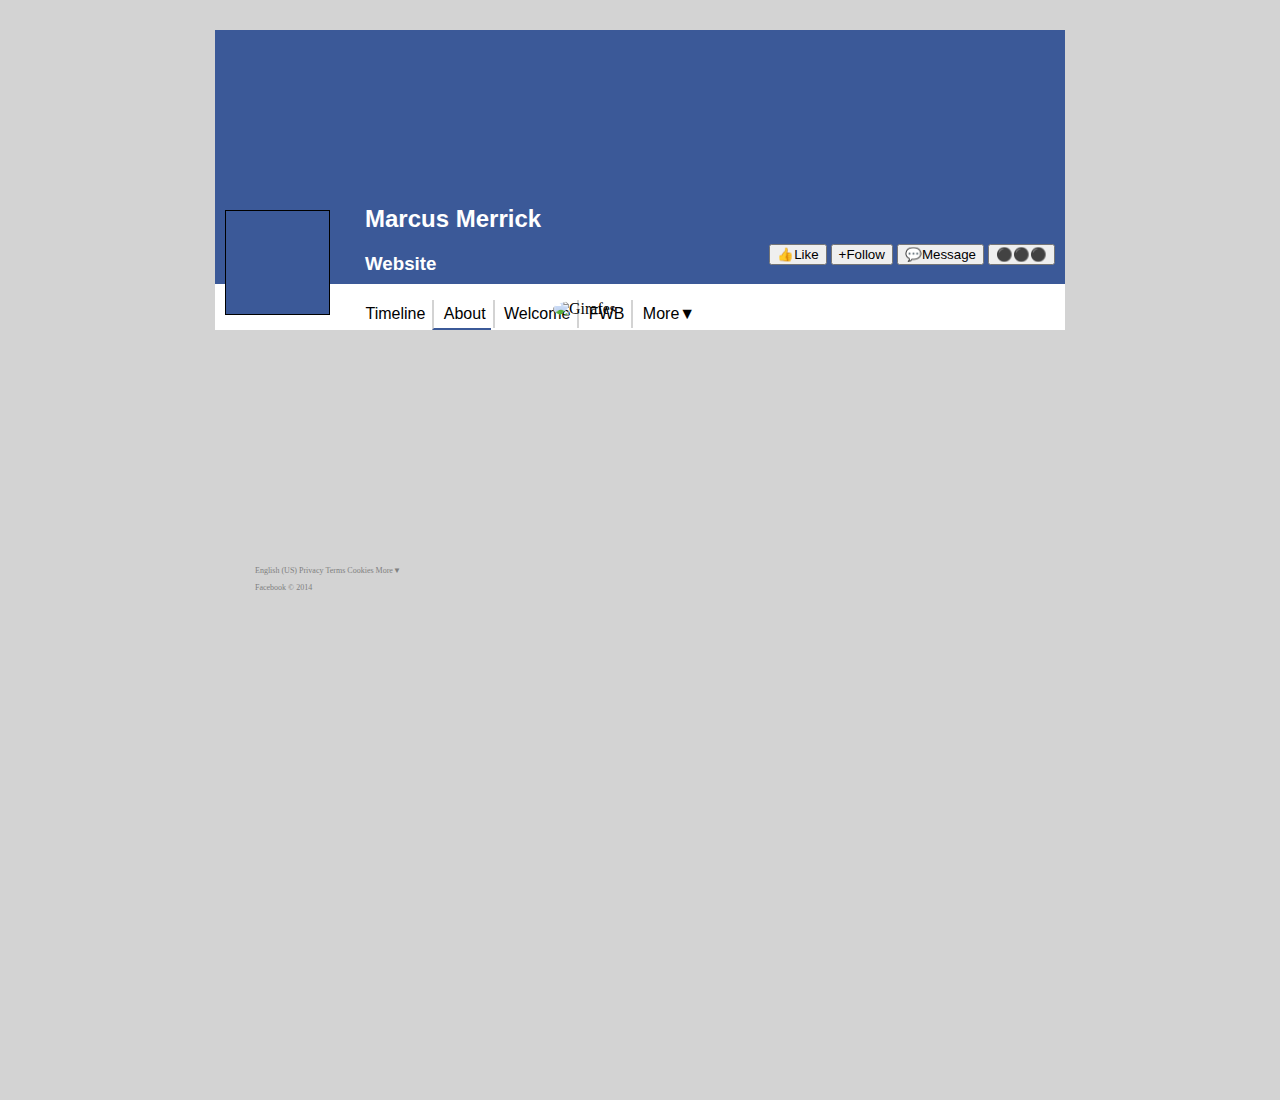
==== About.html @ bba38488 "First major save" ====
<!DOCTYPE html>
<html lang="en">
<head>
    <meta charset="UTF-8">
    <meta name="viewport" content="width=device-width, initial-scale=1.0">
    <title>Facebook Clone</title>
    <link rel="stylesheet" href="About.css">
</head>

    <header>
        <div class="head-contain">
            <div class="profile-pic"></div>
            <div class="name">
                <h2>Marcus Merrick</h2>
                <h3>Website</h3>
            </div>
            <div class="header-buttons">
                    <button>👍Like</button>
                    <button>+Follow</button>
                    <button>💬Message</button>
                    <button>⚫⚫⚫</button>
            </div>
            <div class="nav-tab">
                <ul>
                    <li><a href="index.html">&nbsp;Timeline</a></li>
                    <li class="active-button"><a href="About.html">&nbsp;About</a></li>
                    <li><a href="Welcome.html">&nbsp;Welcome</a></li>
                    <li><a href="FWB.html">&nbsp;FWB</a></li>
                    <li><a href="More.html">&nbsp;More▼&nbsp;</a></li>
                </ul>
            </div>
        </div>
        
    </header>
<body>
    <div class="column-container">

        <div class="left-column">
            <footer>
                <div class="footer">
                    <ul>
                        <li>English (US)</li>
                        <li>Privacy</li>
                         <li>Terms</li>
                        <li>Cookies</li>
                        <li>More▼</li>
                    </ul>
                    <ul>
                        <li>Facebook © 2014</li>
                    </ul>
                    
                </div>
            </footer>
        </div>

        <div class="right-column">
            <img src="../social-media/assets/image.jpg" alt="Girafes"></div>
        </div>
</body>

</html>
---- About.css ----
/* 1. Header 850 pixels wide
2. Header centered within the full width of screen


*/
* {
    box-sizing: border-box;
}
body{
    background-color: lightgrey;
}
/* Header*/
.active-button{
    border-bottom: 2px solid#3b5998;
}
.head-contain {
    position: absolute;
    top: 20%;
    left: 50%;
    transform: translate(-50%, -50%);
    height: 300px;
    width: 850px;
    background-color: #3b5998;
}
.profile-pic {
    height: 105px;
    width: 105px;
    position: relative;
    background-color: #3b5998;
    border: black thin solid;
    top: 180px;
    left: 10px;
    z-index: 1;
}
.name {
    position: relative;
    top: 50px;
    left: 150px;
    font-family: sans-serif;
    color: white;
}
.header-buttons{
    float: right;
    margin-right: 10px;

}
.nav-tab ul{
    position: relative;
    left: 100px;
}
.nav-tab {
    width: 850px;
    position: absolute;
    bottom: 0px;
    left: 0px;
    background-color: white;
    font-family: sans-serif;
}
.nav-tab a {
    text-decoration: none;
    color: black;
}
.nav-tab li{
    list-style: none;
    margin-left:1px;
    margin-right:1px;
    padding:5px;
    float: left;
    border-left: 2px solid lightgrey;
}
.nav-tab li:first-child{
    border-left: none;
}

/* COLUMNS

3. Below, Two column layout.

4. Left Column 328 pixels

5. Right Column 512 pixels wide

6. Space seperating columns 10 px
 
7. One box with content on left and right

*/

.column-container{
    position: absolute;
    top: 450px;
    left: 50%;
    transform: translate(-50%, -50%);
    height: 300px;
    width: 850px;
    background-color: none;
}
.left-column {
    width: 328px;
    height: 100%;
    float: left;
    background-color: none;
}
.right-column {
    width: 512px;
    height: 800px;
    float: right;
    background-color: none;
}
.footer {
  position: fixed;
  left: 0;
  bottom: 0;
  background-color: none;
  color: grey;
  text-align: left;
  font-size: 6pt;
}
.footer li{
    display: inline;
}
.right-column img{
    display: inline;
    border-radius: 50%;
}
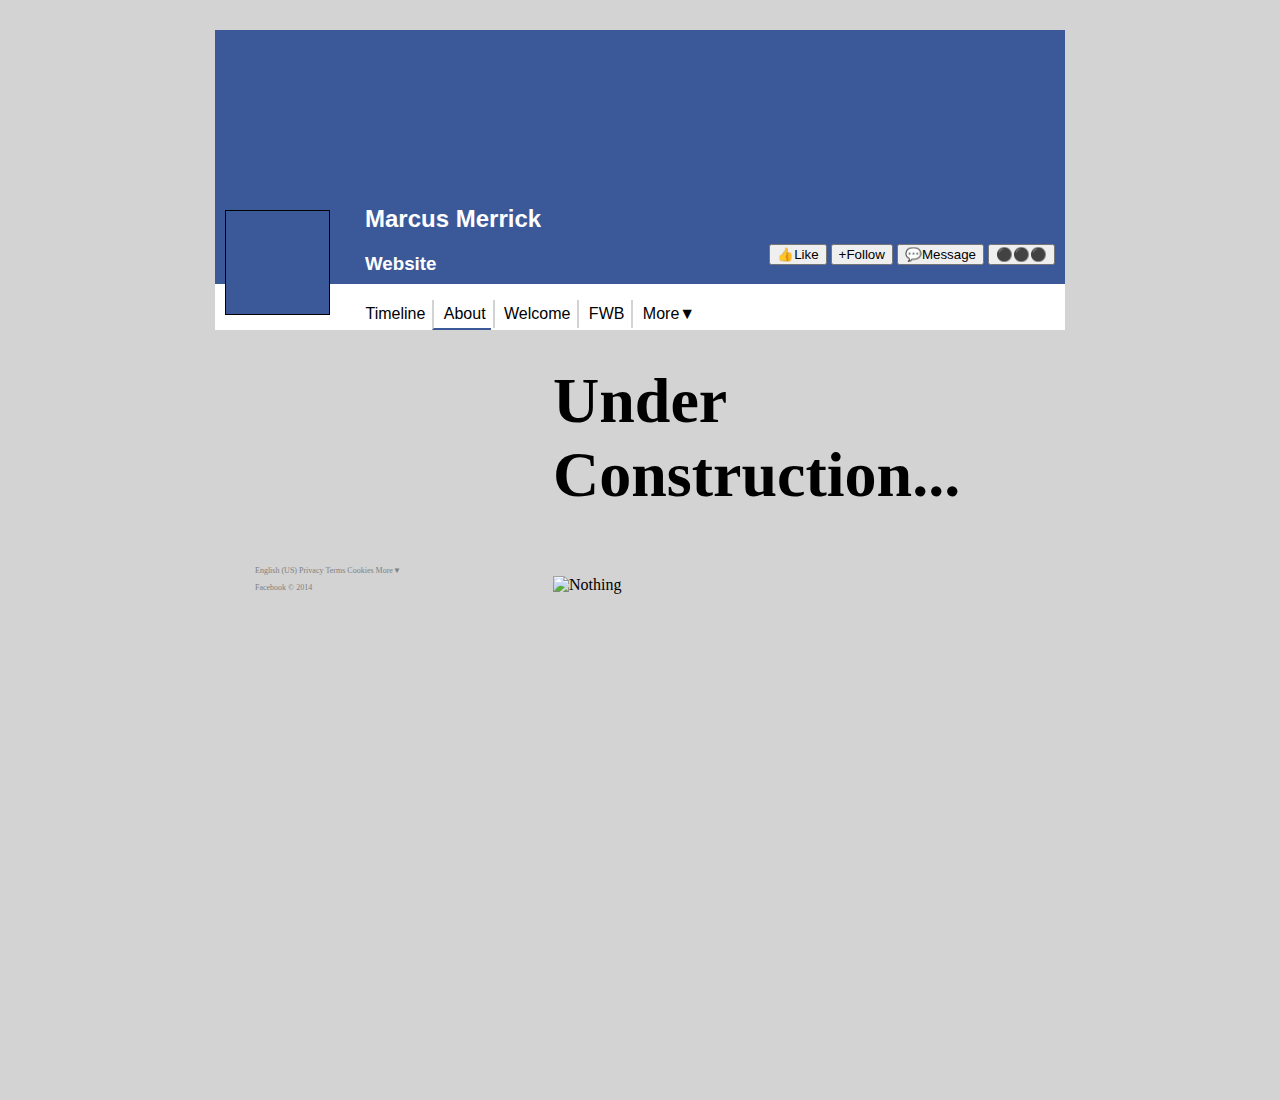
==== commit 35eb02e7: "final" ====
--- a/About.html
+++ b/About.html
@@ -54,7 +54,10 @@
         </div>
 
         <div class="right-column">
-            <img src="../social-media/assets/image.jpg" alt="Girafes"></div>
+            <div class="kid">
+                <h3>Under Construction...</h3>
+            </div>
+            <img src="../social-media/assets/Nothing.jpg" alt="Nothing"></div>
         </div>
 </body>
 
--- a/About.css
+++ b/About.css
@@ -103,6 +103,7 @@
     background-color: none;
 }
 .right-column {
+    position: relative;
     width: 512px;
     height: 800px;
     float: right;
@@ -121,6 +122,12 @@
     display: inline;
 }
 .right-column img{
-    display: inline;
-    border-radius: 50%;
+    float: left;
+    height: auto;
+    width: 100%;
+    display: inline-block;
+}
+.kid h3{
+    position: relative;
+    font-size: 48pt;
 }